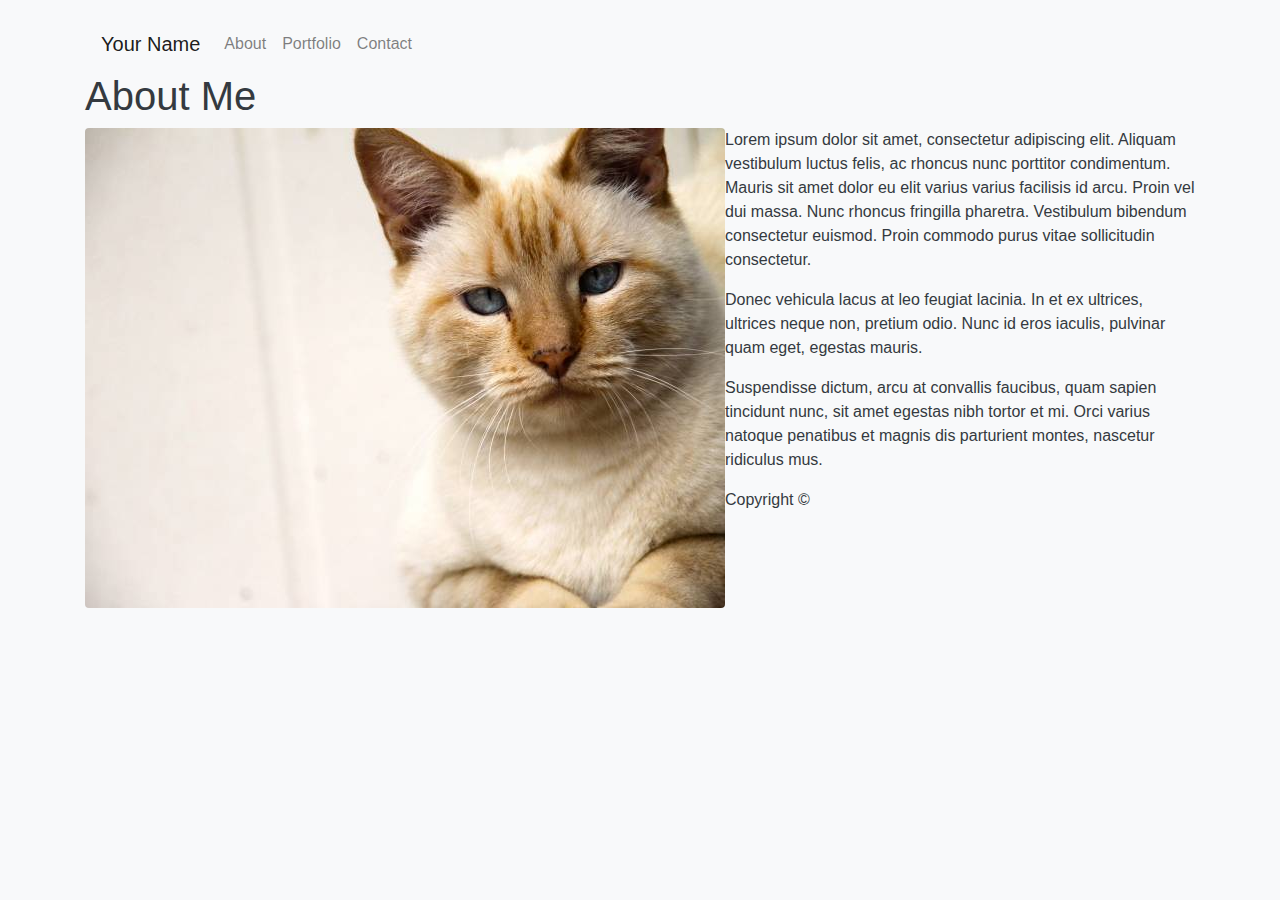
==== index.html @ 2192fcee "Added nav bar and background color to indext.html" ====
<!doctype html>
<html lang="en-us">

<head>
  <meta charset="UTF-8">
  <title>About | Your Name</title>
  
  <!-- removing link to the css file to replace with bootstrap css link 
    <link rel="stylesheet" type="text/css" href="assets/css/style.css">
  -->
  <link rel="stylesheet" href="https://stackpath.bootstrapcdn.com/bootstrap/4.4.1/css/bootstrap.min.css" integrity="sha384-Vkoo8x4CGsO3+Hhxv8T/Q5PaXtkKtu6ug5TOeNV6gBiFeWPGFN9MuhOf23Q9Ifjh" crossorigin="anonymous">
</head>

<!-- adding color to the background, couldn't find the wallpaper background-->
<body class="p-3 mb-2 bg-light text-dark">
  <header id="masthead">
    <div class="container">
      <!-- find out what this next line is doing. Why is the anchor tag self-referencing?-->
      <!-- <a href="index.html" id="logo">Your Name</a> -->

      <!-- the nav bad contains links to 3 pages for About, portfolio and contact -->
      <nav>
        <!-- 
          <a href="index.html">About</a> 
          <a href="portfolio.html">Portfolio</a>
          <a href="contact.html">Contact</a>
        -->

        <nav class="navbar navbar-expand-lg navbar-light bg-light">
          <a class="navbar-brand" href="#">Your Name</a>
          <button class="navbar-toggler" type="button" data-toggle="collapse" data-target="#navbarNav" aria-controls="navbarNav" aria-expanded="false" aria-label="Toggle navigation">
            <span class="navbar-toggler-icon"></span>
          </button>
          <div class="collapse navbar-collapse" id="navbarNav">
            <ul class="navbar-nav">

              <!-- If I change the class in the list to "nav-item" will display the *About* text in light grey as oppposed to black <li class="nav-item active"> -->
                <li class="nav-item"></li>
                <a class="nav-link" href="#">About <span class="sr-only">(current)</span></a>
              </li>
              <li class="nav-item">
                <a class="nav-link" href="#">Portfolio</a>
              </li>
              <li class="nav-item">
                <a class="nav-link" href="#">Contact</a>
              </li>
            </ul>
          </div>
        </nav>

      </nav>
    </div>
  </header>

  <div id="main-container" class="container">
    

    <section class="main-section">
      <h1>About Me</h1>
      <img src="images/cat.jpg" class="rounded float-left" alt="...">

      <!-- <img src="assets/images/cat.jpg" class="auth-image" alt="Your Name"> -->

      <p>Lorem ipsum dolor sit amet, consectetur adipiscing elit. Aliquam vestibulum luctus felis, ac rhoncus nunc porttitor condimentum. Mauris sit amet dolor eu elit varius varius facilisis id arcu. Proin vel dui massa. Nunc rhoncus fringilla pharetra. Vestibulum bibendum consectetur euismod. Proin commodo purus vitae sollicitudin consectetur.</p>

      <p>Donec vehicula lacus at leo feugiat lacinia. In et ex ultrices, ultrices neque non, pretium odio. Nunc id eros iaculis, pulvinar quam eget, egestas mauris.</p>

      <p>Suspendisse dictum, arcu at convallis faucibus, quam sapien tincidunt nunc, sit amet egestas nibh tortor et mi. Orci varius natoque penatibus et magnis dis parturient montes, nascetur ridiculus mus.</p>

    </section>

  </div>

  <footer>
    <div class="container">
      Copyright &copy; 
    </div>
  </footer>
</body>

</html>
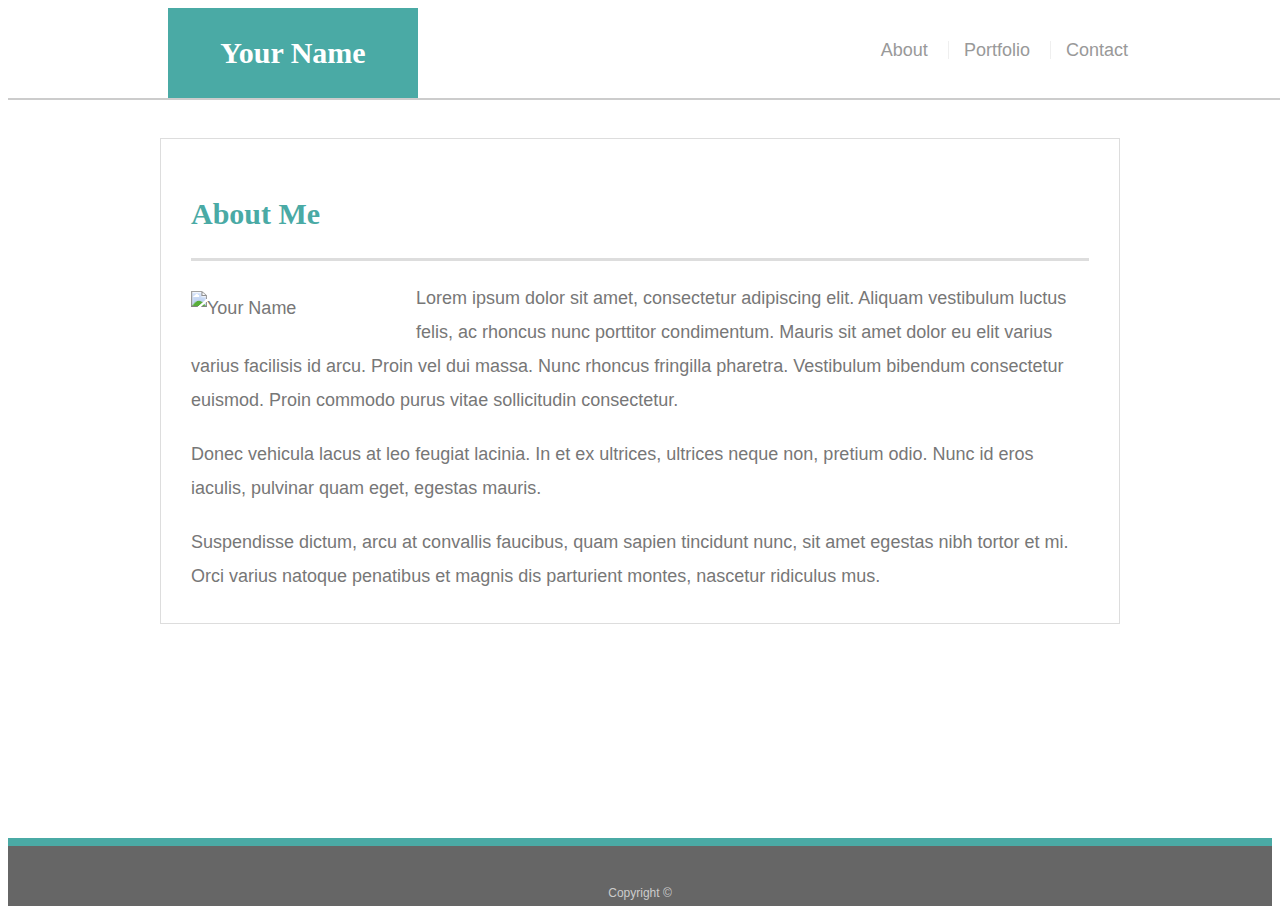
==== commit a222f603: "Created columns for header bar row" ====
--- a/index.html
+++ b/index.html
@@ -4,62 +4,27 @@
 <head>
   <meta charset="UTF-8">
   <title>About | Your Name</title>
-  
-  <!-- removing link to the css file to replace with bootstrap css link 
-    <link rel="stylesheet" type="text/css" href="assets/css/style.css">
-  -->
-  <link rel="stylesheet" href="https://stackpath.bootstrapcdn.com/bootstrap/4.4.1/css/bootstrap.min.css" integrity="sha384-Vkoo8x4CGsO3+Hhxv8T/Q5PaXtkKtu6ug5TOeNV6gBiFeWPGFN9MuhOf23Q9Ifjh" crossorigin="anonymous">
+  <link rel="stylesheet" type="text/css" href="css/style.css">
 </head>
 
-<!-- adding color to the background, couldn't find the wallpaper background-->
-<body class="p-3 mb-2 bg-light text-dark">
+<body>
+
   <header id="masthead">
     <div class="container">
-      <!-- find out what this next line is doing. Why is the anchor tag self-referencing?-->
-      <!-- <a href="index.html" id="logo">Your Name</a> -->
-
-      <!-- the nav bad contains links to 3 pages for About, portfolio and contact -->
+      <a href="index.html" id="logo">Your Name</a>
       <nav>
-        <!-- 
-          <a href="index.html">About</a> 
-          <a href="portfolio.html">Portfolio</a>
-          <a href="contact.html">Contact</a>
-        -->
-
-        <nav class="navbar navbar-expand-lg navbar-light bg-light">
-          <a class="navbar-brand" href="#">Your Name</a>
-          <button class="navbar-toggler" type="button" data-toggle="collapse" data-target="#navbarNav" aria-controls="navbarNav" aria-expanded="false" aria-label="Toggle navigation">
-            <span class="navbar-toggler-icon"></span>
-          </button>
-          <div class="collapse navbar-collapse" id="navbarNav">
-            <ul class="navbar-nav">
-
-              <!-- If I change the class in the list to "nav-item" will display the *About* text in light grey as oppposed to black <li class="nav-item active"> -->
-                <li class="nav-item"></li>
-                <a class="nav-link" href="#">About <span class="sr-only">(current)</span></a>
-              </li>
-              <li class="nav-item">
-                <a class="nav-link" href="#">Portfolio</a>
-              </li>
-              <li class="nav-item">
-                <a class="nav-link" href="#">Contact</a>
-              </li>
-            </ul>
-          </div>
-        </nav>
-
+        <a href="index.html">About</a>
+        <a href="portfolio.html">Portfolio</a>
+        <a href="contact.html">Contact</a>
       </nav>
     </div>
   </header>
 
   <div id="main-container" class="container">
-    
-
     <section class="main-section">
       <h1>About Me</h1>
-      <img src="images/cat.jpg" class="rounded float-left" alt="...">
 
-      <!-- <img src="assets/images/cat.jpg" class="auth-image" alt="Your Name"> -->
+      <img src="assets/images/cat.jpg" class="auth-image" alt="Your Name">
 
       <p>Lorem ipsum dolor sit amet, consectetur adipiscing elit. Aliquam vestibulum luctus felis, ac rhoncus nunc porttitor condimentum. Mauris sit amet dolor eu elit varius varius facilisis id arcu. Proin vel dui massa. Nunc rhoncus fringilla pharetra. Vestibulum bibendum consectetur euismod. Proin commodo purus vitae sollicitudin consectetur.</p>
 
--- a/css/style.css
+++ b/css/style.css
@@ -0,0 +1,218 @@
+body {
+    font-family: Arial, "Helvetica Neue", Helvetica, sans-serif;
+    font-size: 18px;
+    line-height: 34px;
+    color: #777777;
+    background: url("../images/concrete_seamless.png");
+  }
+  
+  * {
+    box-sizing: border-box;
+  }
+  
+  /* general */
+  
+  .container {
+    width: 100%;
+    max-width: 960px;
+    margin: 0 auto;
+    clear: both;
+  }
+  
+  h1,
+  h2,
+  h3,
+  p {
+    margin-bottom: 20px;
+  }
+  
+  p:last-child {
+    margin-bottom: 0;
+  }
+  
+  h1,
+  h2,
+  h3 {
+    font-family: Georgia, Times, "Times New Roman", serif;
+    font-weight: 700;
+    color: #4aaaa5;
+  }
+  
+  h1 {
+    padding-bottom: 20px;
+    font-size: 30px;
+    line-height: 49px;
+    border-bottom: 3px solid #dddddd;
+  }
+  
+  h2,
+  h3 {
+    font-size: 22px;
+  }
+  
+  /* header */
+  
+  #masthead {
+    position: fixed;
+    z-index: 99;
+    width: 100%;
+    margin: 0 0 30px;
+    overflow: auto;
+    color: #ffffff;
+    background: #ffffff;
+    border-bottom: 2px solid #cccccc;
+  }
+  
+  #logo {
+    float: left;
+    width: 250px;
+    height: 90px;
+    font-family: Georgia, Times, "Times New Roman", serif;
+    font-size: 30px;
+    font-weight: 700;
+    line-height: 90px;
+    color: #ffffff;
+    text-align: center;
+    text-decoration: none;
+    background: #4aaaa5;
+  }
+  
+  nav {
+    float: right;
+    margin-top: 25px;
+  }
+  
+  nav a {
+    display: inline-block;
+    padding-left: 15px;
+    margin-left: 15px;
+    line-height: 18px;
+    color: #999;
+    text-decoration: none;
+    border-left: 1px solid #efefef;
+  }
+  
+  nav a:first-child {
+    border-left: 0 none;
+  }
+  
+  /* footer */
+  
+  footer {
+    padding: 30px 0;
+    clear: both;
+    font-size: 12px;
+    color: #ffffff;
+    color: #cccccc;
+    text-align: center;
+    background: #666666;
+    border-top: 8px solid #4aaaa5;
+    height: 50px;
+  }
+  
+  h3, h2 {
+    padding-bottom: 20px;
+    margin-bottom: 15px;
+    line-height: 22px;
+    border-bottom: 2px solid #eeeeee;
+  }
+  
+  /* main */
+  
+  #main-container {
+    padding-top: 130px;
+    min-height: calc(100vh - 70px);
+  }
+  
+  .main-section {
+    float: left;
+    width: 100%;
+    max-width: 960px;
+    padding: 30px;
+    margin: 0 0 40px;
+    background: #ffffff;
+    border: 1px solid #dddddd;
+  }
+  
+  /* portfolio page */
+  
+  .work {
+    position: relative;
+    float: left;
+    width: 274px;
+    margin: 20px 0 25px;
+    overflow: auto;
+  }
+  
+  .work:nth-child(even) {
+    margin-right: 40px;
+  }
+  
+  .work img {
+    width: 100%;
+    border: 0 none;
+    opacity: 0.8;
+  }
+  
+  .work h3 {
+    position: absolute;
+    bottom: 20px;
+    width: 100%;
+    padding: 15px;
+    margin-bottom: 0;
+    font-weight: 300;
+    line-height: 30px;
+    color: #ffffff;
+    text-align: center;
+    background: #4aaaa5;
+    border-bottom: 0;
+  }
+  
+  .auth-image {
+    float: left;
+    width: 200px;
+    height: auto;
+    margin-top: 10px;
+    margin-right: 25px;
+  }
+  
+  /* contact page */
+  
+  #contact-form ul {
+    margin-bottom: 20px;
+  }
+  
+  #contact-form li {
+    margin-bottom: 10px;
+  }
+  
+  label,
+  input[type=text],
+  input[type=email],
+  textarea {
+    display: block;
+    width: 100%;
+  }
+  
+  input[type=text],
+  input[type=email],
+  textarea {
+    height: 35px;
+    padding: 0 10px;
+    font-size: 14px;
+    border: 1px solid #dddddd;
+  }
+  
+  textarea {
+    height: 200px;
+  }
+  
+  input[type=submit] {
+    padding: 10px 30px;
+    font-size: 18px;
+    color: #ffffff;
+    cursor: pointer;
+    background: #4aaaa5;
+    border: 0 none;
+  }
+  